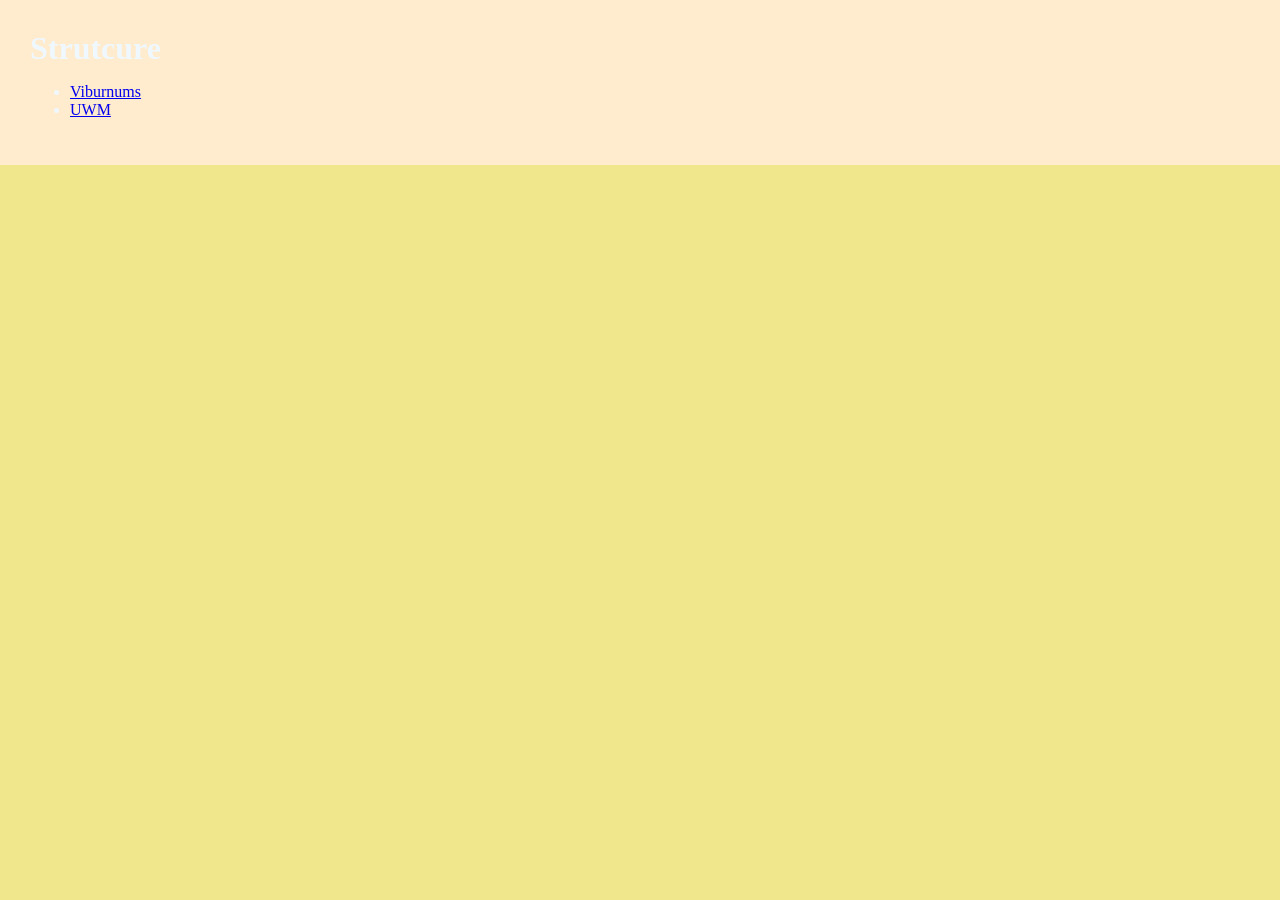
==== index.html @ 2eb4d736 "fixes" ====
<!DOCTYPE html>
<html lang="en">

<head>
<meta charset="=utf-8">
<title>Structure</title>
<link rel="stylesheet" href="color.css">
</head>


<body>
<header class="siteheader">
    <H1 class="page-name">Strutcure</H1> 

    <ul>
        
    <li>
        <a href="viburnums.html" >Viburnums</a>
    </li>

    <li>
        <a href="uwm.html" >UWM</a>
    </li>

    </ul>

</header>
</body>




</html>
---- color.css ----
html {
background-color: khaki;
}

body {
margin: 0%;

}

.siteheader {
    background-color:
     blanchedalmond;
    padding: 30px;
    color:aliceblue
    

}

.page-name {
margin: 0%;

}
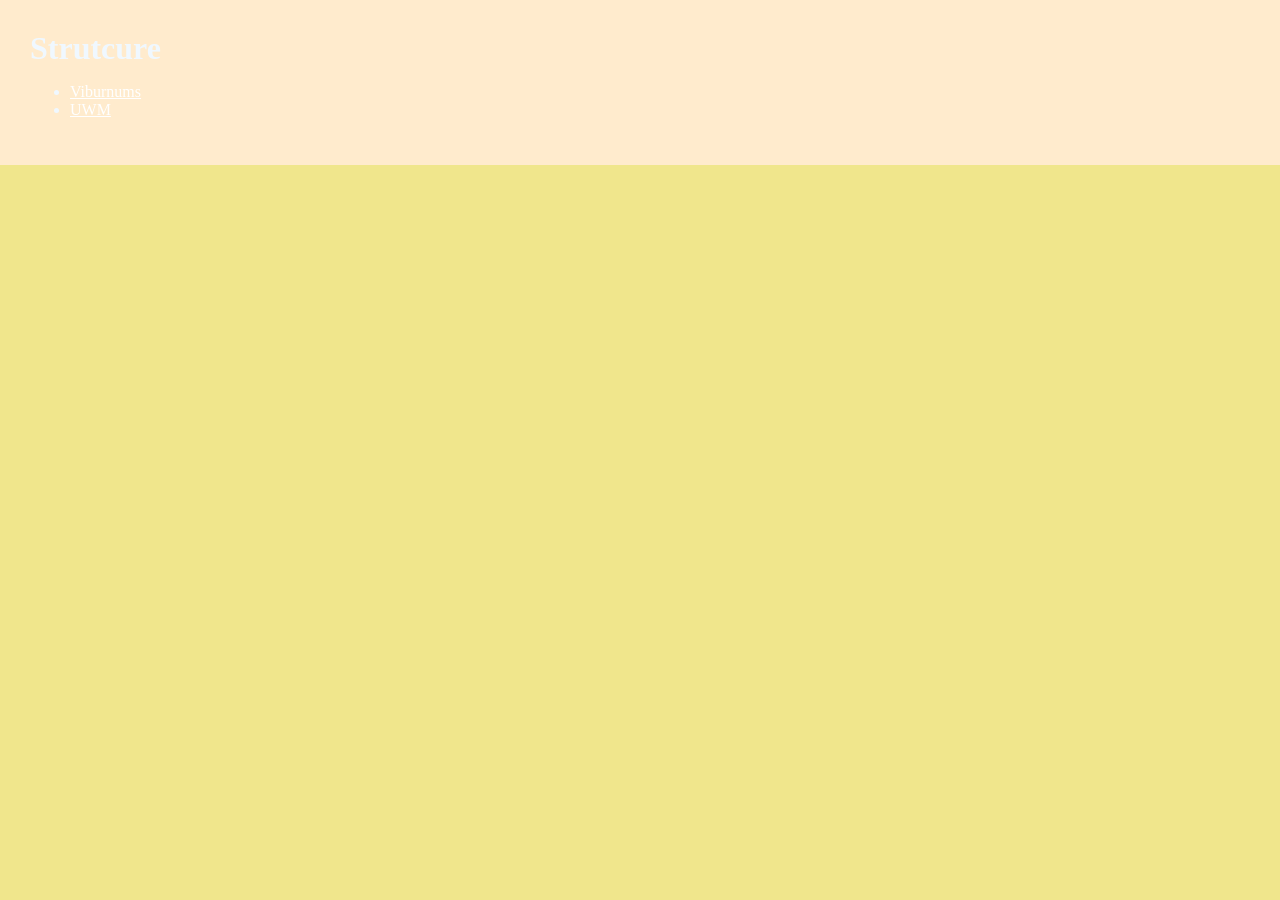
==== commit fd0caea8: "completed week 6 activity" ====
--- a/index.html
+++ b/index.html
@@ -15,13 +15,12 @@
     <ul>
         
     <li>
-        <a href="viburnums.html" >Viburnums</a>
+        <a class= nav-links href="viburnums.html" >Viburnums</a>
     </li>
 
     <li>
-        <a href="uwm.html" >UWM</a>
+        <a class= nav-links href="uwm.html" >UWM</a>
     </li>
-
     </ul>
 
 </header>
--- a/color.css
+++ b/color.css
@@ -11,12 +11,44 @@
     background-color:
      blanchedalmond;
     padding: 30px;
+    margin-bottom: 30px;
     color:aliceblue
-    
-
 }
 
 .page-name {
 margin: 0%;
 
+}
+
+.nav-links {
+    color:white
+}
+.nav-links:hover {
+background-color:aliceblue;
+color: black;
+padding: 10px;
+}
+
+.nav-links:active {
+background-color: blueviolet;
+}
+
+/* this is with the keyboard. */
+.nav-links:focus {
+font-size: 30px; 
+} 
+
+
+.main-content {
+background-color: cadetblue;
+padding: 30px;
+color: aliceblue;
+margin-bottom: 30px;
+
+}
+
+.sitefooter {
+    background-color: coral;
+    padding: 30px;
+    margin-top: 30px;
 }
